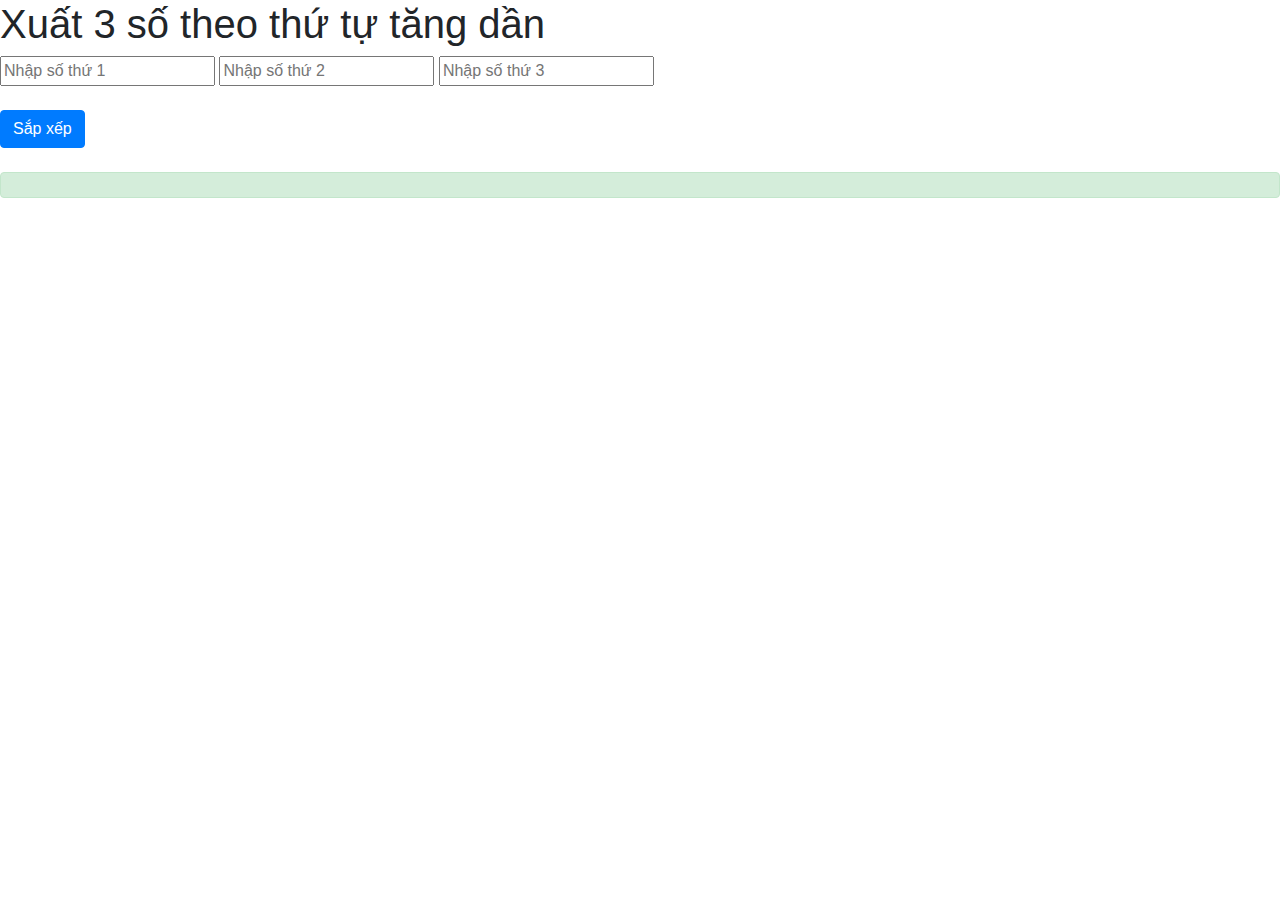
==== BAI TAP JS BUOI 4/index.html @ 4f963e5f "upload bai tap 1" ====
<!doctype html>
<html lang="en">

<head>
    <title>Title</title>
    <!-- Required meta tags -->
    <meta charset="utf-8">
    <meta name="viewport" content="width=device-width, initial-scale=1, shrink-to-fit=no">

    <!-- Bootstrap CSS -->
    <link rel="stylesheet" href="https://stackpath.bootstrapcdn.com/bootstrap/4.3.1/css/bootstrap.min.css"
        integrity="sha384-ggOyR0iXCbMQv3Xipma34MD+dH/1fQ784/j6cY/iJTQUOhcWr7x9JvoRxT2MZw1T" crossorigin="anonymous">
</head>
<!-- Bai Tap 1 -->
<div>
    <h1>Xuất 3 số theo thứ tự tăng dần</h1>
    <input id="number1" type="text" placeholder="Nhập số thứ 1" />
    <input id="number2" type="text" placeholder="Nhập số thứ 2"/>
    <input id="number3" type="text" placeholder="Nhập số thứ 3"/>
    <br />
    <br />
    <button id="sapXep" class="btn btn-primary">Sắp xếp</button>
    <br /><br />
    <div id="divInfo" class="alert alert-success"></div>
</div>

<!-- End Bai Tap 1 -->

<body>

    <!-- Optional JavaScript -->
    <!-- jQuery first, then Popper.js, then Bootstrap JS -->
    <script src="https://code.jquery.com/jquery-3.3.1.slim.min.js"
        integrity="sha384-q8i/X+965DzO0rT7abK41JStQIAqVgRVzpbzo5smXKp4YfRvH+8abtTE1Pi6jizo"
        crossorigin="anonymous"></script>
    <script src="https://cdnjs.cloudflare.com/ajax/libs/popper.js/1.14.7/umd/popper.min.js"
        integrity="sha384-UO2eT0CpHqdSJQ6hJty5KVphtPhzWj9WO1clHTMGa3JDZwrnQq4sF86dIHNDz0W1"
        crossorigin="anonymous"></script>
    <script src="https://stackpath.bootstrapcdn.com/bootstrap/4.3.1/js/bootstrap.min.js"
        integrity="sha384-JjSmVgyd0p3pXB1rRibZUAYoIIy6OrQ6VrjIEaFf/nJGzIxFDsf4x0xIM+B07jRM"
        crossorigin="anonymous"></script>
    <script src="./main.js"></script>
</body>

</html>
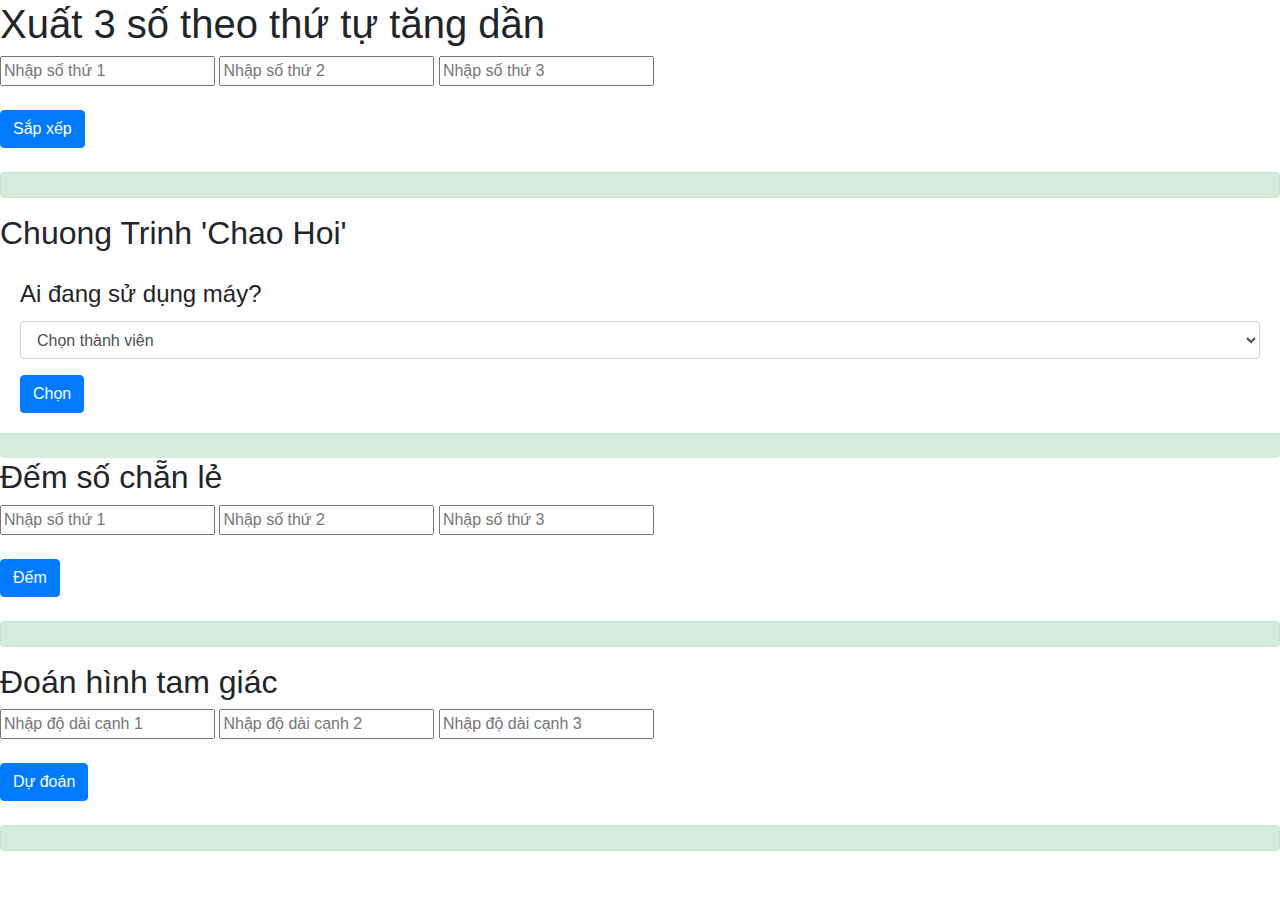
==== commit 7d682242: "upload bai tap if else 4 bai dau" ====
--- a/BAI TAP JS BUOI 4/index.html
+++ b/BAI TAP JS BUOI 4/index.html
@@ -11,20 +11,69 @@
     <link rel="stylesheet" href="https://stackpath.bootstrapcdn.com/bootstrap/4.3.1/css/bootstrap.min.css"
         integrity="sha384-ggOyR0iXCbMQv3Xipma34MD+dH/1fQ784/j6cY/iJTQUOhcWr7x9JvoRxT2MZw1T" crossorigin="anonymous">
 </head>
+
 <!-- Bai Tap 1 -->
 <div>
     <h1>Xuất 3 số theo thứ tự tăng dần</h1>
     <input id="number1" type="text" placeholder="Nhập số thứ 1" />
-    <input id="number2" type="text" placeholder="Nhập số thứ 2"/>
-    <input id="number3" type="text" placeholder="Nhập số thứ 3"/>
+    <input id="number2" type="text" placeholder="Nhập số thứ 2" />
+    <input id="number3" type="text" placeholder="Nhập số thứ 3" />
     <br />
     <br />
     <button id="sapXep" class="btn btn-primary">Sắp xếp</button>
     <br /><br />
     <div id="divInfo" class="alert alert-success"></div>
 </div>
+<!-- End Bai Tap 1 -->
 
-<!-- End Bai Tap 1 -->
+<!-- Bai Tap 2 -->
+<div>
+    <h2>Chuong Trinh 'Chao Hoi'</h2>
+    <div class="card-body">
+        <h4 class="card-title">Ai đang sử dụng máy?</h4>
+        <div class="form-group">
+            <select class="form-control" name="" id="who">
+                <option value="">Chọn thành viên</option>
+                <option value="1">Bố</option>
+                <option value="2">Mẹ</option>
+                <option value="3">Anh trai</option>
+                <option value="4">Em gái</option>
+            </select>
+        </div>
+        <button id="btn_chon" type="button" class="btn btn-primary">Chọn</button>
+    </div>
+    <div class="card-footer text-muted alert-success" id="chao">
+    </div>
+</div>
+<!-- End Bai tap 2 -->
+
+<!-- Bai Tap 3 -->
+<div>
+    <h2>Đếm số chẵn lẻ</h2>
+    <input id="number4" type="text" placeholder="Nhập số thứ 1" />
+    <input id="number5" type="text" placeholder="Nhập số thứ 2" />
+    <input id="number6" type="text" placeholder="Nhập số thứ 3" />
+    <br />
+    <br />
+    <button id="dem" class="btn btn-primary">Đếm</button>
+    <br /><br />
+    <div id="info" class="alert alert-success"></div>
+</div>
+<!-- End Bai tap 3 -->
+
+<!-- Bai tap 4 -->
+<div>
+    <h2>Đoán hình tam giác</h2>
+    <input id="canh1" type="text" placeholder="Nhập độ dài cạnh 1" />
+    <input id="canh2" type="text" placeholder="Nhập độ dài cạnh 2" />
+    <input id="canh3" type="text" placeholder="Nhập độ dài cạnh 3" />
+    <br />
+    <br />
+    <button id="duDoan" class="btn btn-primary">Dự đoán</button>
+    <br /><br />
+    <div id="infoCanh" class="alert alert-success"></div>
+</div>
+<!-- End Bai tap 4 -->
 
 <body>
 
